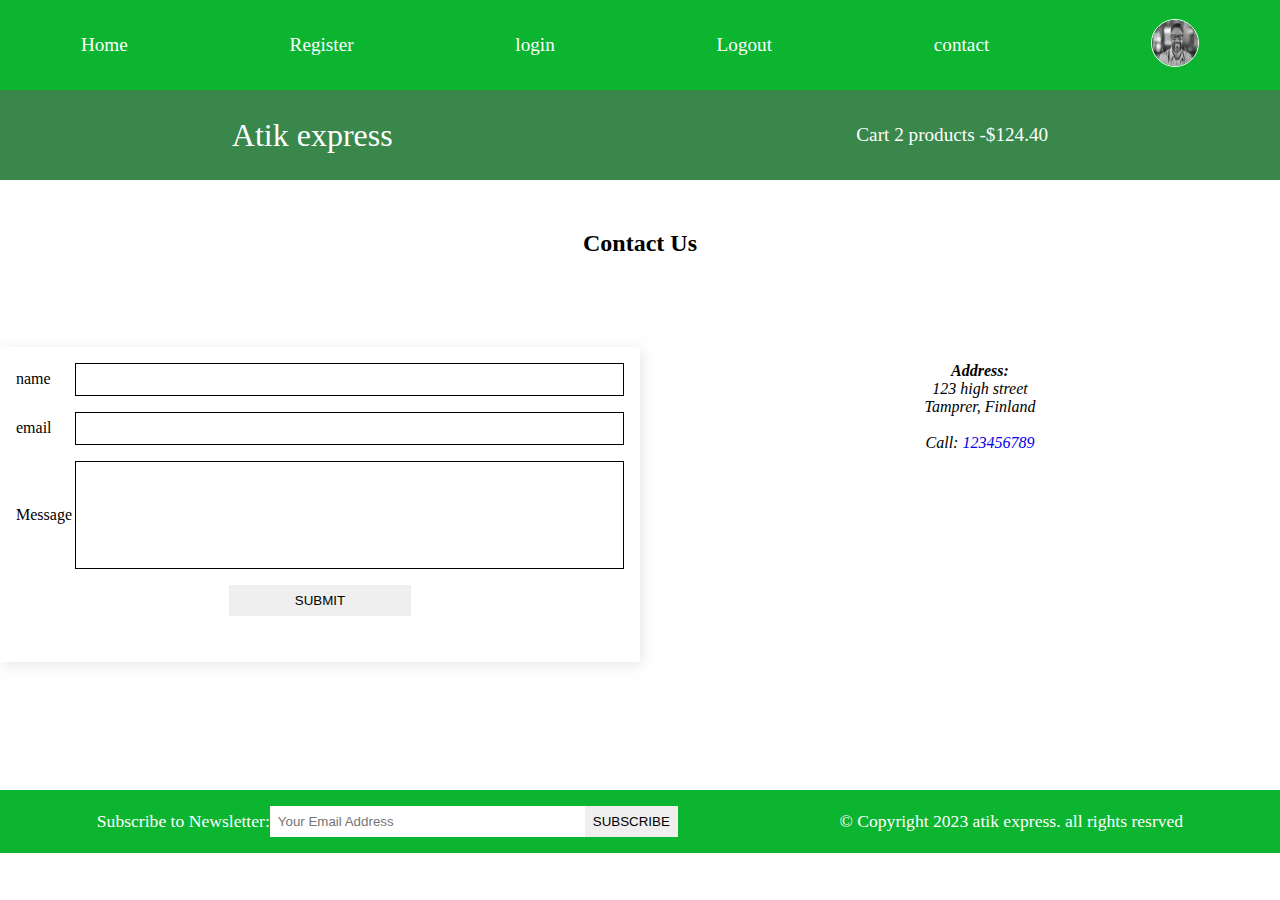
==== contact.html @ 0e0cb4d3 "ecommerce project" ====
<!DOCTYPE html>
<html lang="en">
<head>
    <meta charset="UTF-8">
    <meta http-equiv="X-UA-Compatible" content="IE=edge">
    <meta name="viewport" content="width=device-width, initial-scale=1.0">
    <meta name="description"content="this is an ecommerce project for making atik express">
    <link rel="stylesheet" href="e.css">
    <link rel="stylesheet" href="mediaQuary.css">
    <title>Ecommerce project</title>
    <!--Font awesome cdn-->
    <link rel="stylesheet" href="https://cdnjs.cloudflare.com/ajax/libs/font-awesome/6.3.0/css/all.min.css" integrity="sha512-SzlrxWUlpfuzQ+pcUCosxcglQRNAq/DZjVsC0lE40xsADsfeQoEypE+enwcOiGjk/bSuGGKHEyjSoQ1zVisanQ==" crossorigin="anonymous" referrerpolicy="no-referrer" />
</head>
<body>
 
<!--navbar starts here-->
<i class="fas fa-bars fa-2x" id="menu-icon"></i>
<nav id="menu" class="hidden">

    <ul class="nav-upper flex-space-around">
        <li class="nav__list">
            <a href="/index.html" class="nav__link">Home</a>
        </li>
        <li class="nav__list">
            <a href="register.html" class="nav__link">Register</a>
        </li>
        <li class="nav__list">
            <a href="login.html" class="nav__link">login</a>
        </li>
        <li class="nav__list">
            <a href="logout.html" class="nav__link">Logout</a>
        </li>
        <li class="nav__list">
            <a href="contact.html" class="nav__link">contact</a>
        </li>
        <li class="nav__list">
            <a href="profile.html" class="nav__link">
                <img class="profile-icon" src="./images/man.jpg" alt="profile icon">
            </a>
        </li>
    </ul>

<ul class="nav-lower flex-space-around">
    <li class="nav__list">
        <a href="/index.html" class=" nav__brand nav__link">Atik express </a></li>

        <li class="nav__list">
            <a href="/cart.html" class="nav__link">
                <span><i class=" fa-solid fa-cart-shopping"></i></span>
                Cart 2 products -$124.40
            </a>
        </li>
</ul>
</nav>
<!--navber ends here-->

    <section class="contact-section">
        <h2 class="h2-section">Contact Us</h2>
    <div class="main-div">

        
        <div class="new card">
          <form action=""clas="form-section gap">
            <div class="form-control flex-center ">
                <label for="name">name</label>
                <input type="text" id="name" required autocomplete="name">
            </div>
            <div class="form-control flex-center">
                <label for="email">email</label>
                <input type="email" id="email" required autocomplete="name">
            </div>
            
            <div class="form-control flex-center">
                <label for="message">Message</label>
                <textarea name="message" id="message" ></textarea>
            </div>
            <div class="form-control flex-center form-btn-field">
                <button type="submit" class="btn contact-btn">Submit</button>
            </div>
        


          </form>  
        </div>
        

          <div class=" my2">
            <address>
                <h4>Address:</h4>
                <p>123 high street</p>
                <p>Tamprer, Finland</p>
                <br>
                <span>Call:</span>
                <a href="tel:+12345667">123456789</a>

            </address>
            <iframe class="contact_map"src="https://www.google.com/maps/embed?pb=!1m18!1m12!1m3!1d7496721.257015928!2d85.84764183282364!3d23.44211821577294!2m3!1f0!2f0!3f0!3m2!1i1024!2i768!4f13.1!3m3!1m2!1s0x30adaaed80e18ba7%3A0xf2d28e0c4e1fc6b!2sBangladesh!5e0!3m2!1sen!2sbd!4v1679599502795!5m2!1sen!2sbd" width="600" height="450" style="border:0;" allowfullscreen="" loading="lazy" referrerpolicy="no-referrer-when-downgrade"></iframe>

          </div>
        </div>
    </div>
    </section>
<!--footer starts here-->
<footer class="footer flex-space-around">
    <div class="flex-space-around">
        <label for="subscribe">Subscribe to Newsletter: </label>
        <input type="email"id="subscribe" name="subscribe" class="footer__input" placeholder="Your Email Address">
        <button class="btn btn-subscribe">subscribe</button>

    </div>


<div>
    <p>&copy; Copyright 2023 atik express. all rights resrved</p>
</div>

</footer>
<!--footer ends here-->

<script src="./script/index.js"></script>
</body>
</html>
---- e.css ----
/* reset code and common starts here */
:root{
    --primary-color:rgb(11,181,48);
    --secondary-color:rgb(36,122,55,0.9);
    --padding: 0.5rem;
    --transition:all 0.3s
    --border-radius:0.6rem
    --box-shadow:0.1rem 0.2rem0.8rem rgba(205,202,202,0.5);



}
*{
    box-sizing: border-box;
    list-style-type: none;
    margin: 0;
    padding: 0;
    outline: none;
    text-decoration: none;

}
html{
    scroll-behavior: smooth;

}
img{
    width: 100%;
    height: auto;
}

.flex-space-around{
    display: flex;
    justify-content: space-around;
    align-items: center;
}


.btn{
    border: none;
    padding: var(--padding);
    cursor: pointer;
    text-transform: uppercase;
    transition:var(--transition);

}
.btn:hover{
    background-color: var(--secondary-color);
}

.feature-center{
    display: flex;
    justify-content: space-around;
    align-items: center;
}

.card{
    box-shadow: 0.1rem 0.2rem 0.8rem rgba(205,202,202,0.5);
    border-radius:var(--border-radius) ;
    transition:var(--transition);
    padding: var(--padding);

}
.card:hover{
   box-shadow: 0.1rem 0.2rem 0.8rem rgba(205,202,202,1);

}
.hr-design{
    margin: 0.5rem 0;
}
.dot{
    height: 2rem;
    width: 2rem;
    border-radius: 50%;
    display: inline-block;
}
.red{
    background-color: red;
}
.green{
    background-color: green;
}
.black{
    background-color: black;
}

.text-center{
    text-align: center;
}
/* reset code and common ends here */




/*navbar starts here*/
#menu-icon{
    display: none;
}

nav{
    font-family: fantasy;
    font-size: 1.2rem;
    position: sticky;
    top:0;
    left: 0;
    z-index: 100;

}

.nav-upper{
    min-height: 10vh;
    background-color: var(--primary-color);
    padding: 1rem 0;
}

.nav__list{
    transition: var(--transition);
}

.nav__list:hover{
    text-decoration: overline;
    color: black;

}
.nav__link{
    color: white;
    transition: var(--transition);
}
.nav__link:hover{
    color:black;
    
}
.profile-icon{
    width: 3rem;
    height: 3rem;
    border-radius: 50%;
    border: white 1px solid;
    filter: saturate(0);
    transition: var(--transition);
    
}
.profile-icon:hover{
   
    filter: saturate(1);
   
    
}
.nav-lower{
    min-height: 10vh;
    background-color:var(--secondary-color);
    
}
.nav__brand{
font-size: 2rem;
}
/*navbar ends here */

/* header starts here  */
.header{
    padding: 4rem 0;
    height: 80vh;
    background:url(./images/ban.jpg) no-repeat center ;
    background-attachment: fixed;
    background-size: cover;
}

.banner{
    width: 100%;
    height: 100%;
    flex-direction: column;
}
.banner__title{
    font-size: 4rem;
    color: rgb(224, 119, 28);
    padding: 1rem;
    border-radius: var(--border-radius);
}
.features{
    width:100% ;
}
.feature{
    background-color: rgba(56, 220, 15, 0.7);
    color: white;
    border-radius: var(--border-radius);
    padding: 1rem;
    width: 15rem;
    flex-direction: column;
    gap: 1rem;


}
.feature-icon{
    font-size: 3rem;
}

/* header ends here */
 

 /* main strats here */
 main{
    padding: 4rem 0;
    min-height: 80vh;
 }
 .sidebar{
    flex: 1;
    padding: var(--padding);
    display: flex;
    flex-direction: column;
    justify-content: center;
    gap: 1rem;
    align-self: flex-start;

 }
 .main-content{
    flex:3;
    padding: var(--padding);
 }
 .flex-center{
    display: flex;
     align-items: center;
     text-decoration: center;

 
 }
 .actions_sort select{
    padding: var(--padding);
 }
 .actions_search input{
    padding: var(--padding);
    width: 15rem;
 }
 .actions_search button{
    margin-left: -0.3rem;
    border: 1px solid;
    padding: 0.55rem;
 }
 .products{
    display:grid ;
    grid-template-columns: repeat(3, minmax(0, 1fr));
    gap: 2rem;
    padding:2rem;
 }
 .product{
position: relative;
 }
 .badge{
    position: absolute;
    top: 0;
    left: 0;
    background-color: green;
    color: white;
    padding: 4px 8px;
    text-align: center;
    border-radius:0.6rem;
    z-index: 10;

 }  
 .product-img{
    width: 100%;
    height: 15rem;
    filter: saturate(0);
    transition: var(--transition);


 }
 .product-img:hover{
   filter: saturate(1);
   

 }
 .product_body{
    padding: var(--padding);
    display: flex;
    flex-direction: column;
    gap: 0.5rem;
 }

/* pagination starts here  */
.pagination{
    display:flex ;
    justify-content: center;
    align-items: center;
}
.pagination_btn{
    border-width: 1px 1px 1px 0;
    border-style: solid;
}

.pagination_btn:first-child{
    border-width: 1px 1px 1px 1px;
    border-style: solid;
}


/* pagination ends here */


/* product details starts here */
.product_details-left{
flex: 1;
}
.product_details-left img{
    height: 20rem;
    width: 30rem;
    }
.product_details-right{
    flex: 1;
    display: flex;
    flex-direction: column;
    gap: 0.5rem;
}


/* product details ends here */

/* cart design starts here */
.cart{
    padding: var(--padding);
    
}
.cart .card{
 margin-bottom: 1rem;   
}
.cart_items{
    float: left;
    width: 600px;
    
    
    
}
.cart_item input{
    flex: 0.1;
}
.cart_item-img{
    flex: 0.2;
    width: 15rem;
    height: 10rem;
}
.cart_item-description{
    flex: 0.4;
}
.cart_item-shipping{
    margin-top: 0.5rem;
    color: red;
} 
.cart_item-actions{
  flex: 0.2;
  display: flex;
  flex-direction: column;
  justify-content: center;  
  align-items: center;
  gap: 1rem;
}

.cart_items-action{
    margin-top: 1rem;
    display: flex;
    justify-content: space-between;
    align-items: center;
}
.cart_payment{
    
width: 700px;
margin: 100px;
    
}
main{
    display: flex;
    

    
}
.crat_payment-summary >div{
     display: flex;
     justify-content: space-between ;
     align-items: center;
     margin: 1rem 0;
}
.cart_payment-btn{
    width: 100%;
}
.cart_payment-methods> h2{
    text-align: center;
    margin-bottom: 1rem;

}
.cart_payment-methods >div{

    display: flex;
    justify-content: center;
    align-items: center;
    gap: 1rem;

}

/* cart design ends  here */
/* register starts here  */

.register{
    display: flex;
    flex-direction: column;
    justify-content: center;
    align-items: center;
    gap: 3rem ;
    min-height: 60vh;
}
.register .card{
    width: 45rem;


}
.form{
    flex: 1;
    display: flex;
    flex-direction:  column  ;
    gap: 1rem;

}
.form-control label{
    flex: 0.1;
    text-align: left;
}

.form-control input,textarea{

    flex: 0.9;
    padding: var(--padding);
    border: 1px solid;
    resize: none;
}
.form-control textarea{
    resize: none;
    height: 12vh;
}
.form-btn-field{
    border-radius: var(--border-radius);
    
}
.contact-btn{
   margin-left: 35%;
   width: 30%;
}
.text-center{
    margin-left: 100%;
}

.main_class .card{
    margin-left:100% ;
}

/* register ends here */

/* profile starts here  */
.section-title{
    display: flex;
    align-items: center;
    justify-content: center;
    gap: 3rem;
}
.profile_img{
    width: 15vw;
    border-radius: 50%;
    border: 1px solid;

}
.profile-buttons button{
    background-color: transparent;
}
.profile .card{
    padding: var(--padding);
    width: 30rem;
    flex-direction: column;
    gap: 1rem;
}
.profile{
    margin-left: 33%;
}

/* contract starts here */
.contact-address{
    text-decoration: column;
}
.h2-section{
    display: flex;
    justify-content: center;
    margin-top: 50px;
}
.new{
    width: 50%;
    height: 35vh;
}

.main-div{
    margin-top: 7%;
    display: flex;
    justify-content: space-between;
    align-items: center;
    text-align: center;
}
.contact-section{
    height: 35rem;

}
.contact_map{
    height: 80%;
    padding: 20px;
}
.my2{
    padding:20 px;
}
.form-control{
    padding: 8px;
}

/* contract ends here */

/* log out starts here */
 .container{
    width: 100%;
    height: 100vh;
    background-color:rgb(81, 6, 243);
    color: white;
    display: flex;
    align-items: center;
    justify-content: center;
    
}
.log_div-main{

  width: 280px;
  height: 350px;
  background-color: orchid;
  border-radius: 5px;
  padding: 20px;
  



}
.oh-no{
    font-weight: bold;
    text-align: center;
    
}
.bulu_div{

    background-color: blue;
    color: white;
    font-weight: bold;
    font-size: large;
    font-family: 'Courier New', Courier, monospace;
    padding: 15px;
    border-radius: 10px;
    text-align: center;
    
}
.white_div{
    background-color:white;
    color: black;
    font-weight: bold;
    font-size: large;
    font-family: 'Courier New', Courier, monospace;
    padding: 15px;
    border-radius: 10px;
    text-align: center;
    
}

.button-btn{
    padding: 10px;
    border-radius: 20%;
    font-weight: bold;
}


/* log out ends here */

/*footer starts here*/
.footer{
    padding: 1rem;
    background-color:var(--primary-color) ;
    color: white;
    font-size: 1.1rem; 
}

.btn-subscribe{
    margin-left: -5px;
}
.footer__input{
    border: none;
    padding: var(--padding);
    width: 20rem;
}
.learn-more{
    color: green;
}
/*footer ends here*/
---- mediaQuary.css ----
@media(max-width:992px){
.flex-space-around{
    flex-direction: column;
    gap: 1rem;
    padding: 1rem 0;
}
#menu-icon{
    display: block;
    text-align: center;
    margin: center;
    cursor: pointer;
    padding: 1rem 0;

}
.hidden{
   display: none; 
}
.header{
    height: 100vh;
}
.products{
grid-template-columns: repeat(2, minmax(0,1fr));
}

.cart_items, .cart_payment{
    width:  90%;
}

.register .card,.login.card{
    width: 90%;
}
    .form,.form-control{
        width: 100%;
    }
.form-control input ,textarea{
    width:80%;
}
.contact-address{
width: 100%;
}
}





@media(max-width:768px){

.flex-center{
        flex-direction: column;
        gap: 1rem;
        padding: 1rem 0;
    }

    .products{
        grid-template-columns: repeat(1, minmax(0,1fr));
        }

        
            
}







@media(max-width:600px){

}
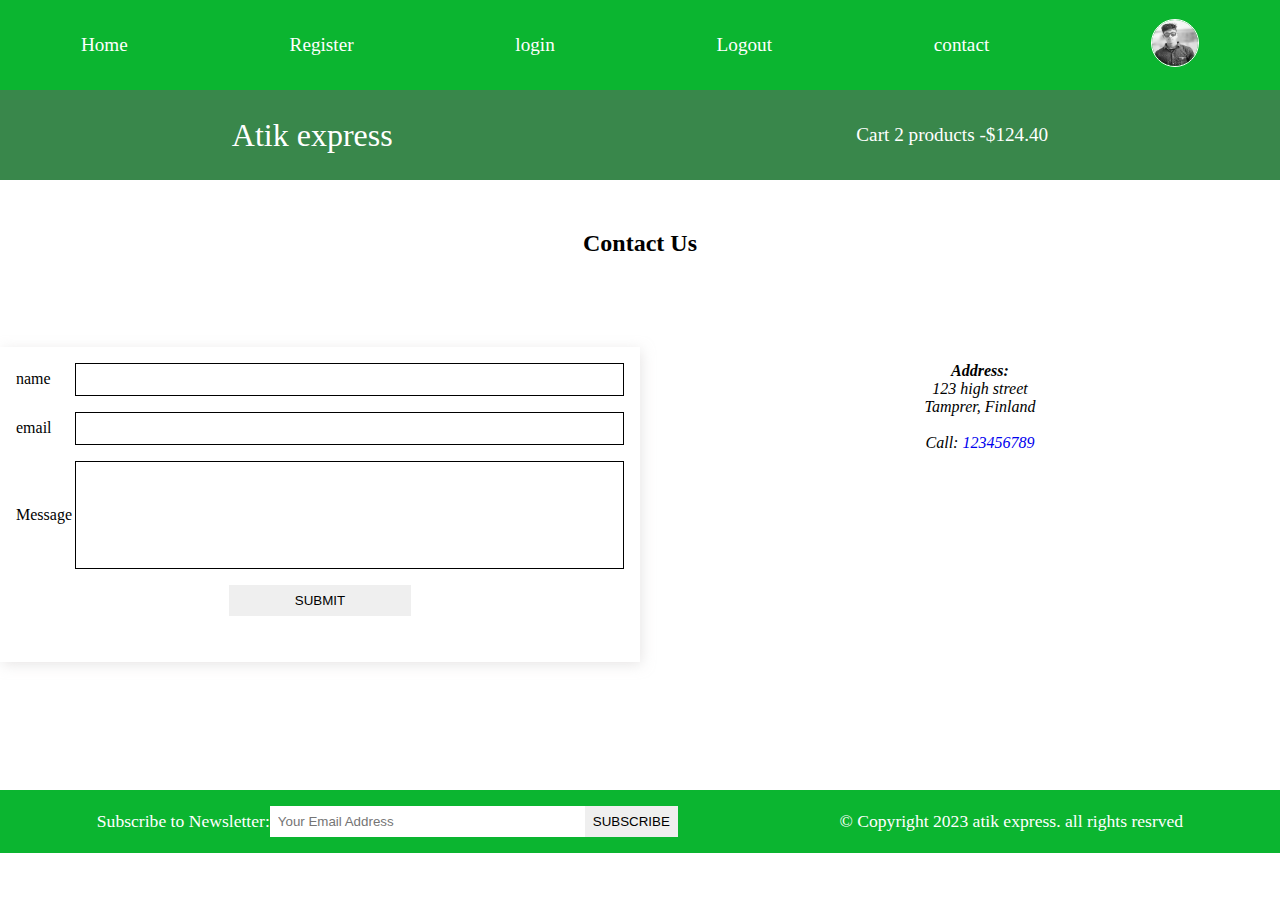
==== commit 8629372c: "Update contact.html" ====
--- a/contact.html
+++ b/contact.html
@@ -35,7 +35,7 @@
         </li>
         <li class="nav__list">
             <a href="profile.html" class="nav__link">
-                <img class="profile-icon" src="./images/man.jpg" alt="profile icon">
+                <img class="profile-icon" src="./images/atik.jpg" alt="profile icon">
             </a>
         </li>
     </ul>
@@ -119,4 +119,4 @@
 
 <script src="./script/index.js"></script>
 </body>
-</html>+</html>
